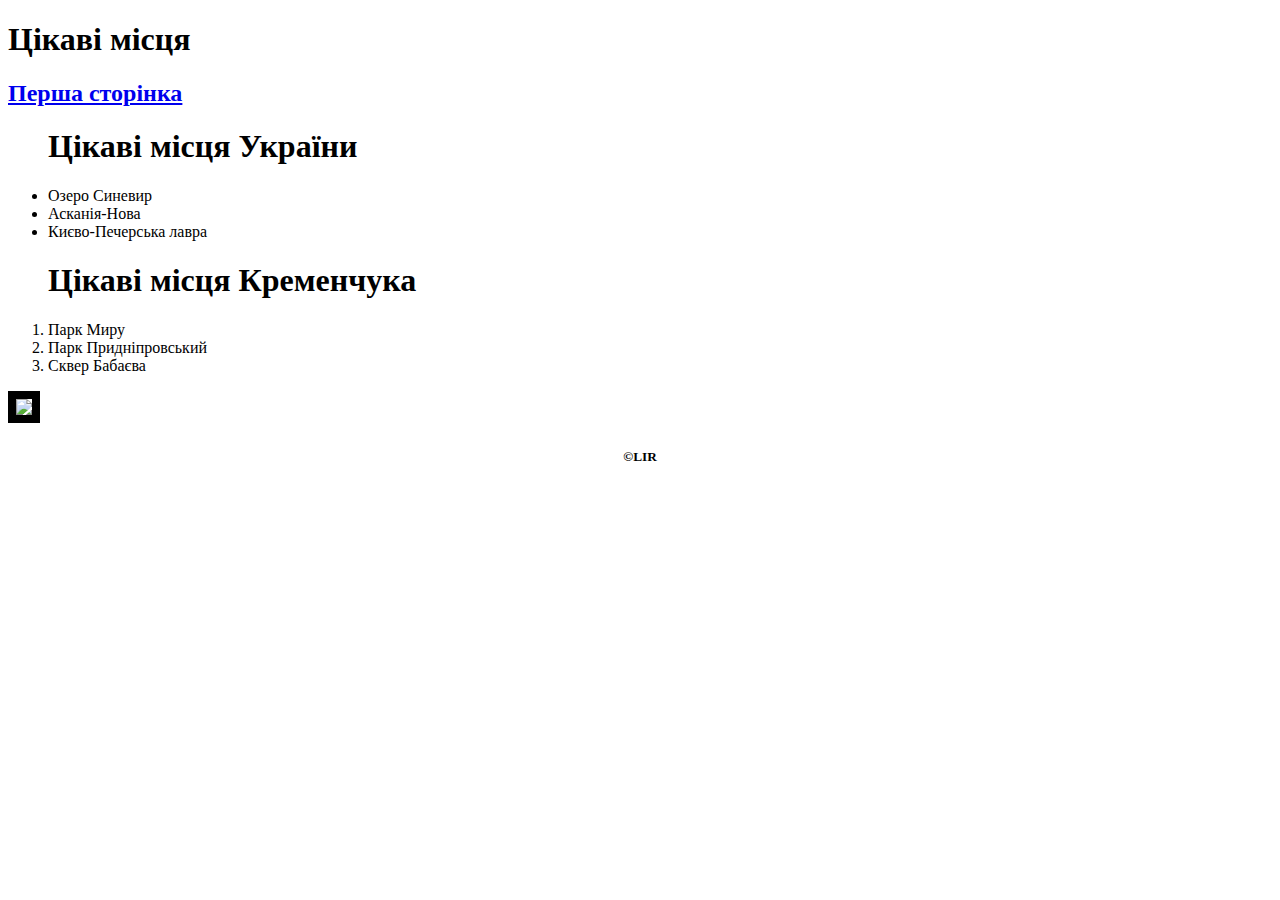
==== Zavd 4.html @ 7c92fb51 "Create Zavd 4.html" ====
<!DOCTYPE html>
<html>
<head>
<meta charset="utf-8">
<title>Завдання 20.02.2024</title>
</head>
<body>
<header>
</header>
<h1>Цікаві місця</h1>
<a href="index.html"> <h2>Перша сторінка </h2></a> <ul> <h1>Цікаві місця України</h1>
<li>Озеро Синевир</li>
<li>Асканія-Нова</li>
<li>Києво-Печерська лавра</li>
</ul>
<ol> <h1>Цікаві місця Кременчука</h1>
<li>Парк Миру</li> 
<li>Парк Придніпровський</li>
<li>Сквер Бабаєва</li>
</ol>
  <img src="https://upload.wikimedia.org/wikipedia/commons/c/cc/%D0%96%D0%BE%D0%B2%D1%82%D0%BD%D0%B5%D0%B2%D0%B8%D0%B9%28%D0%9A%D1%80%D0%B5%D0%BC%D0%B5%D0%BD%D1%87%D1%83%D0%BA%29.jpg" width="400" border="8">
<footer>
<h5 align="center">&#169LIR</h5>
</footer>
</body>
</html>
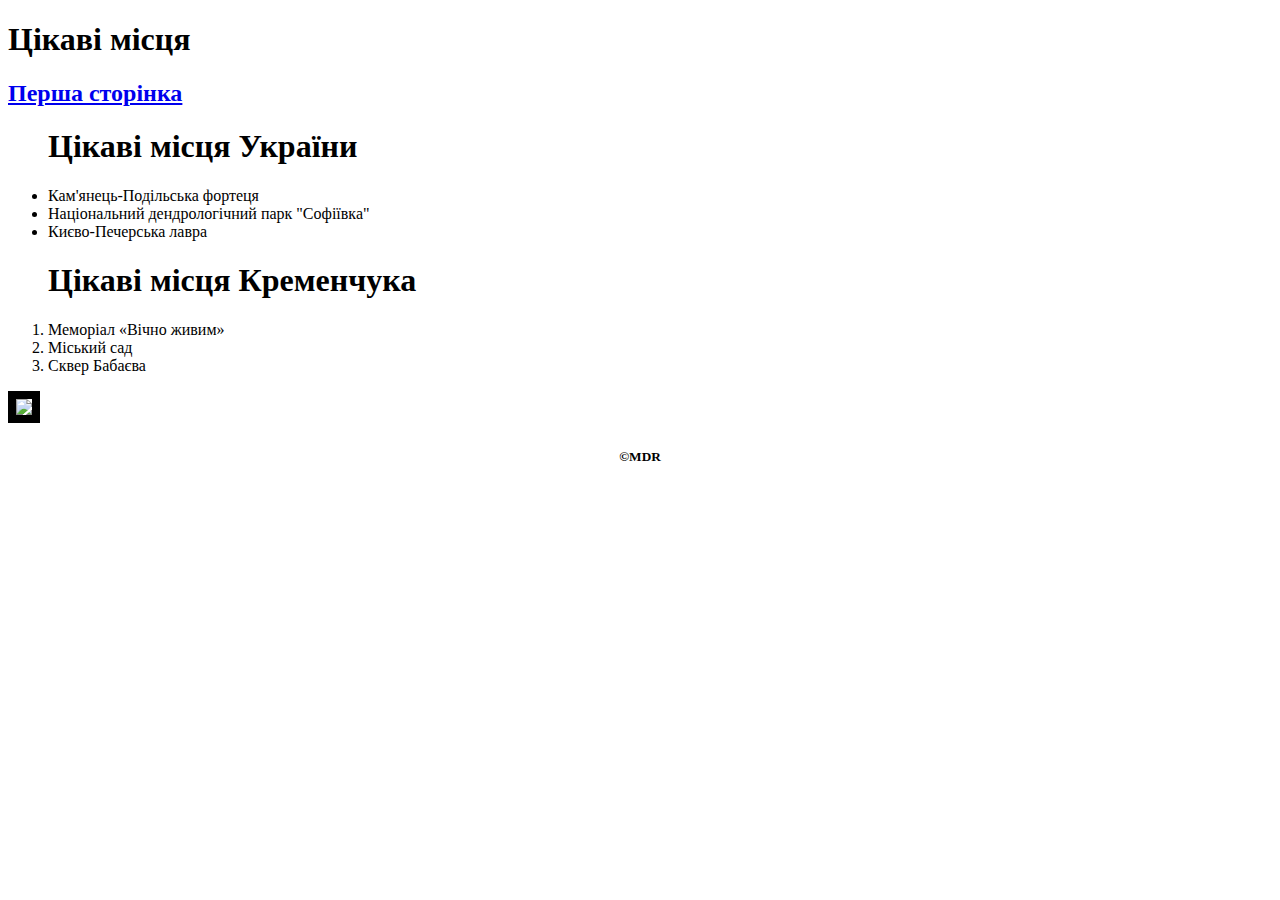
==== commit 25014659: "Update Zavd 4.html" ====
--- a/Zavd 4.html
+++ b/Zavd 4.html
@@ -9,18 +9,18 @@
 </header>
 <h1>Цікаві місця</h1>
 <a href="index.html"> <h2>Перша сторінка </h2></a> <ul> <h1>Цікаві місця України</h1>
-<li>Озеро Синевир</li>
-<li>Асканія-Нова</li>
+<li>Кам'янець-Подільська фортеця</li>
+<li>Національний дендрологічний парк "Софіївка"</li>
 <li>Києво-Печерська лавра</li>
 </ul>
 <ol> <h1>Цікаві місця Кременчука</h1>
-<li>Парк Миру</li> 
-<li>Парк Придніпровський</li>
+<li>Меморіал «Вічно живим»</li> 
+<li>Міський сад</li>
 <li>Сквер Бабаєва</li>
 </ol>
   <img src="https://upload.wikimedia.org/wikipedia/commons/c/cc/%D0%96%D0%BE%D0%B2%D1%82%D0%BD%D0%B5%D0%B2%D0%B8%D0%B9%28%D0%9A%D1%80%D0%B5%D0%BC%D0%B5%D0%BD%D1%87%D1%83%D0%BA%29.jpg" width="400" border="8">
 <footer>
-<h5 align="center">&#169LIR</h5>
+<h5 align="center">&#169MDR</h5>
 </footer>
 </body>
 </html>
